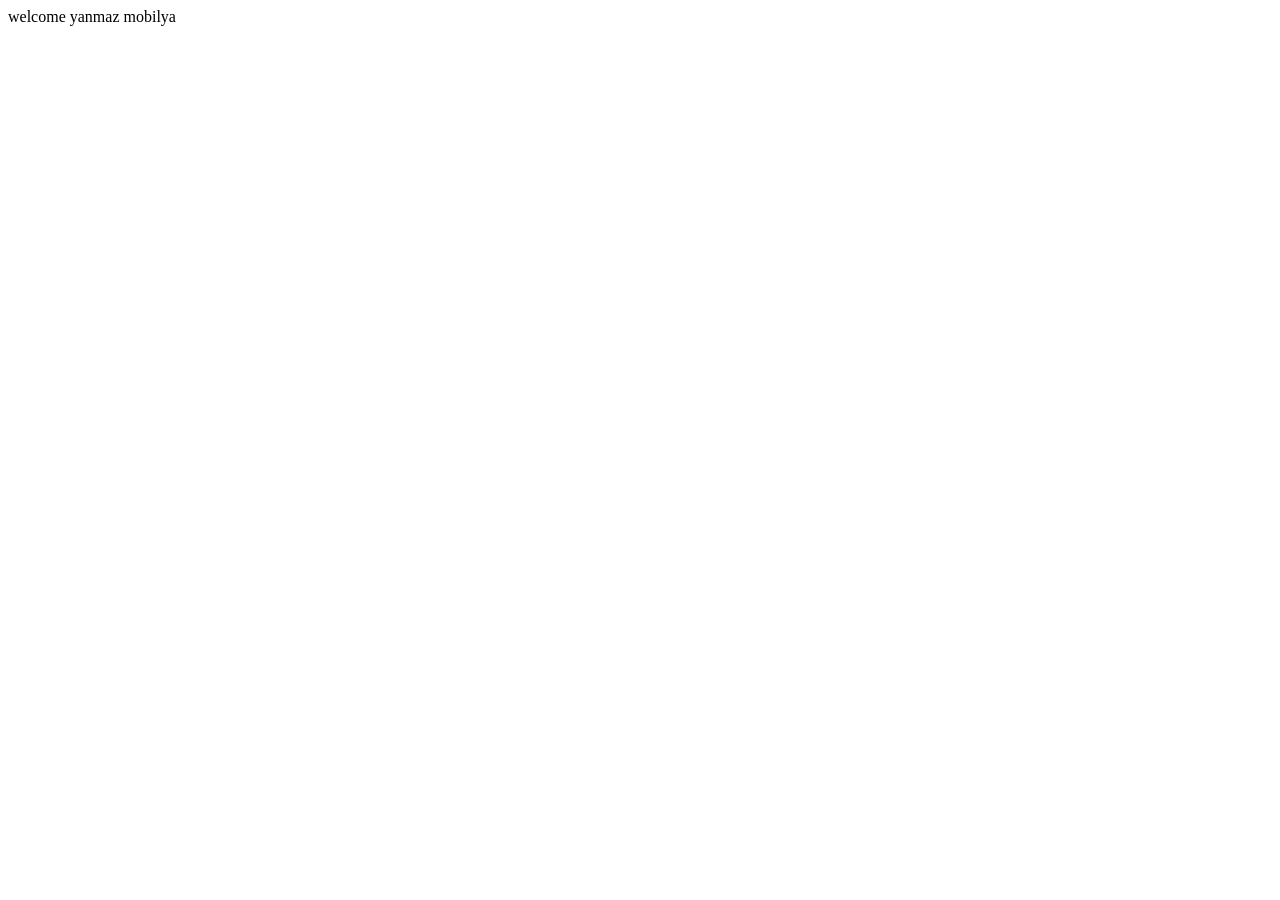
==== index.html @ d57d5952 "index ekleme" ====
<!DOCTYPE html>
<html lang="en">
<head>
    <meta charset="UTF-8">
    <meta name="viewport" content="width=device-width, initial-scale=1.0">
    <title>Document</title>
</head>
<body>
    welcome yanmaz mobilya
</body>
</html>
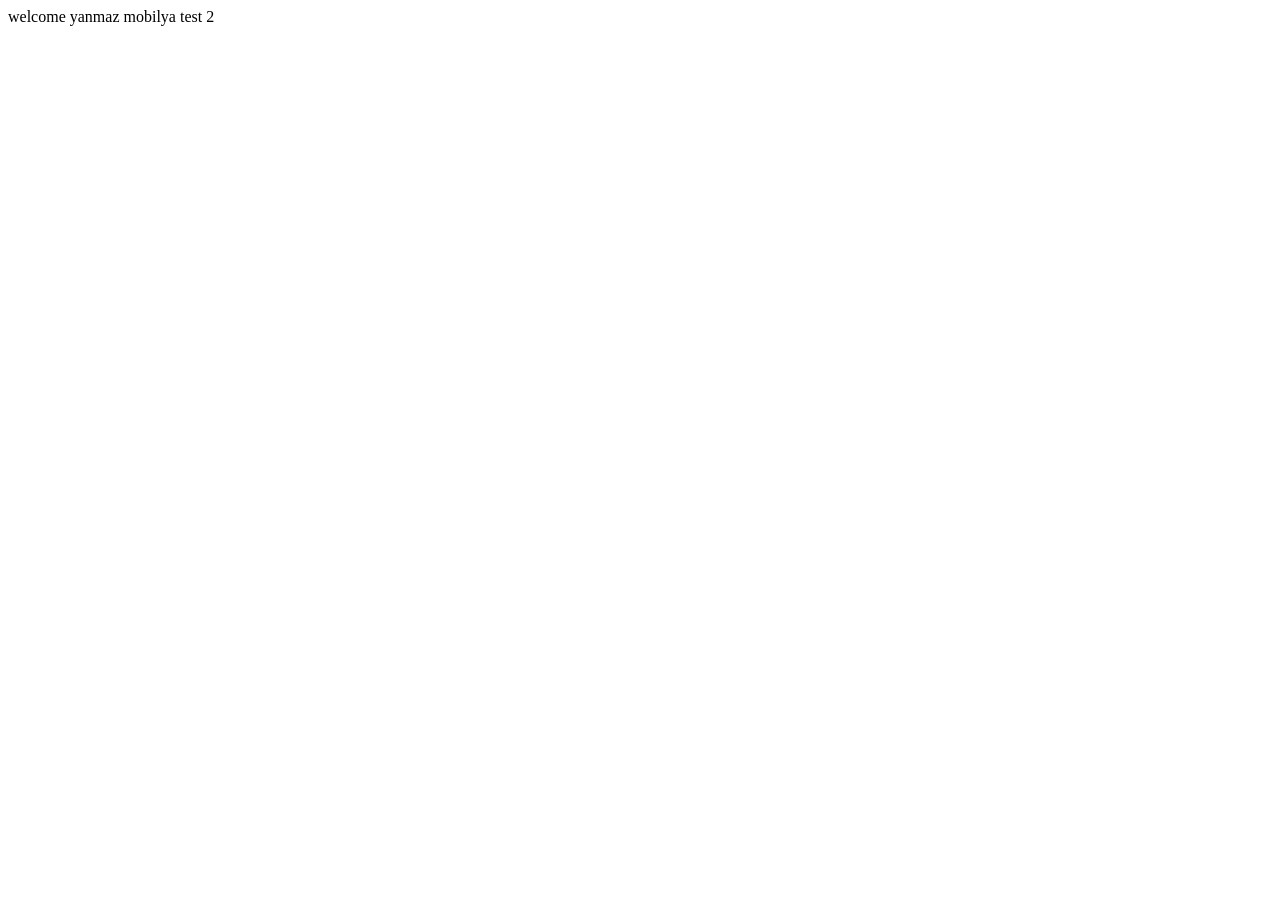
==== commit ddaa48d2: "test duzeltildi" ====
--- a/index.html
+++ b/index.html
@@ -7,5 +7,8 @@
 </head>
 <body>
     welcome yanmaz mobilya
+
+
+    test 2
 </body>
 </html>
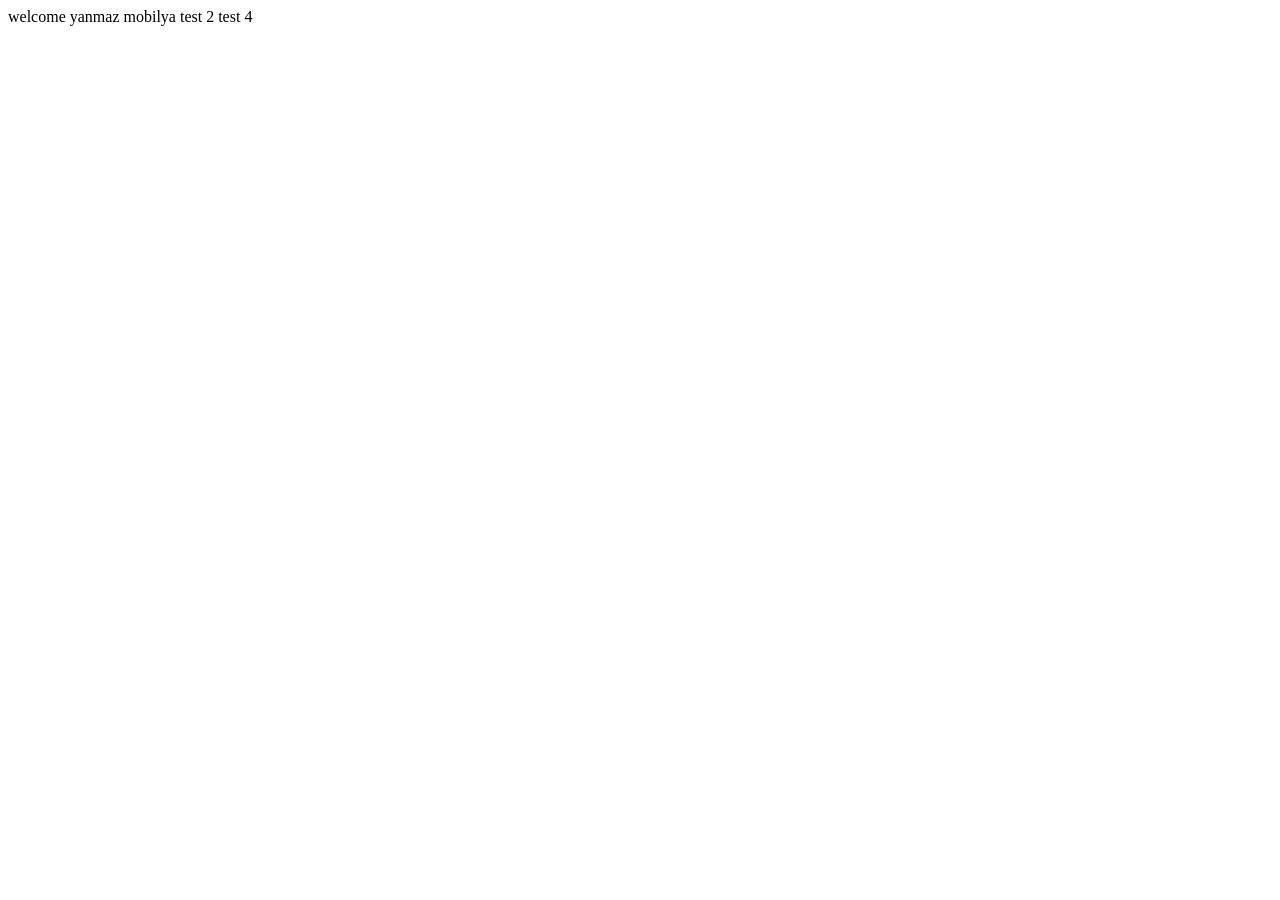
==== commit 9e03790a: "Update index.html test 4 eklendi" ====
--- a/index.html
+++ b/index.html
@@ -10,5 +10,7 @@
 
 
     test 2
+
+    test 4
 </body>
 </html>
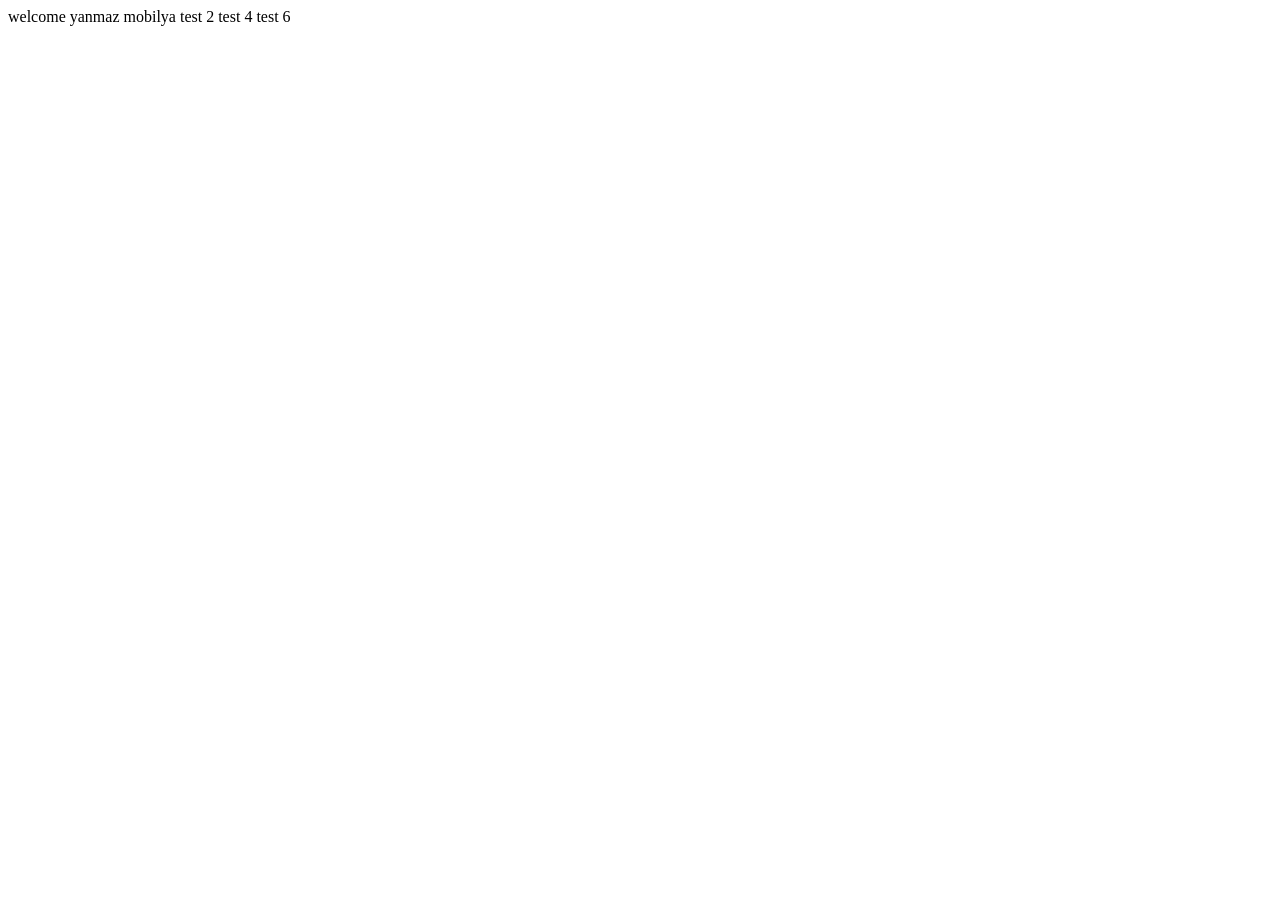
==== commit d82a6024: "test 6 eklendi" ====
--- a/index.html
+++ b/index.html
@@ -12,5 +12,7 @@
     test 2
 
     test 4
+
+    test 6
 </body>
 </html>
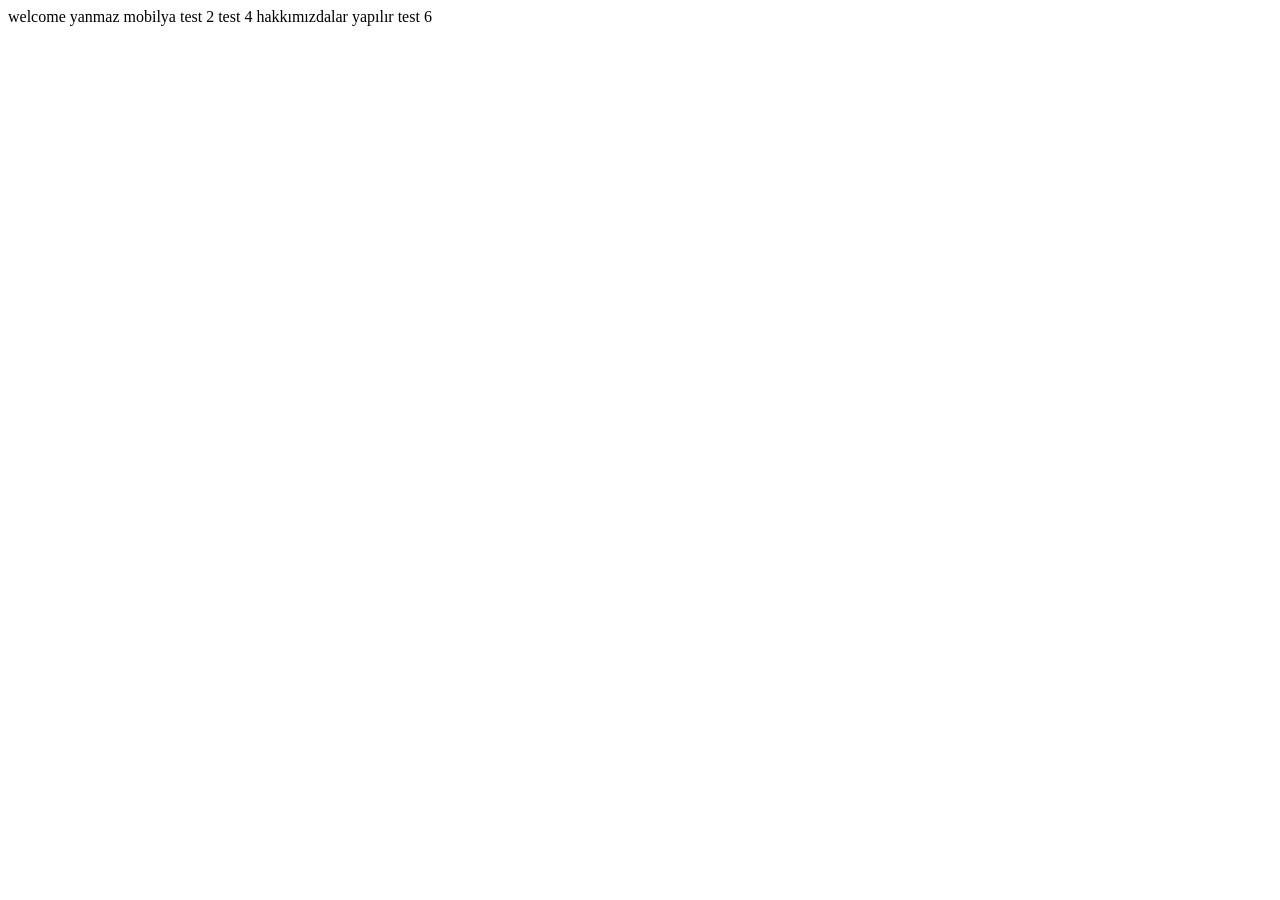
==== commit 41b859c2: "hakkımızda eklendı" ====
--- a/index.html
+++ b/index.html
@@ -13,6 +13,7 @@
 
     test 4
 
+    hakkımızdalar yapılır
     test 6
 </body>
 </html>
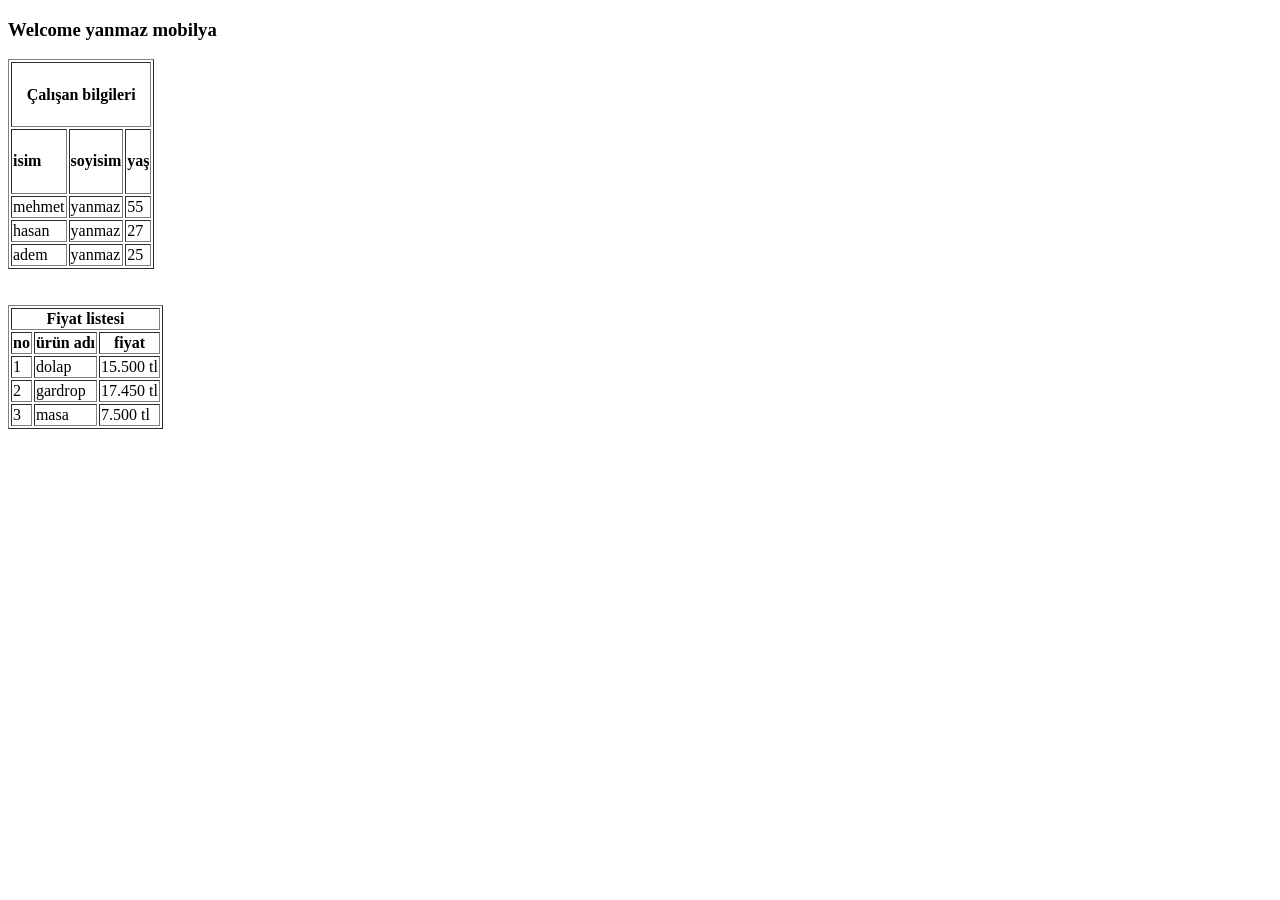
==== commit 29bd3c5a: "Update index.html" ====
--- a/index.html
+++ b/index.html
@@ -6,14 +6,72 @@
     <title>Document</title>
 </head>
 <body>
-    welcome yanmaz mobilya
+   <h3>Welcome yanmaz mobilya</h3> 
+   <table border="1">
+    <tr>
+        <th colspan="3"><h4>Çalışan bilgileri</h4></th>
+    </tr>
+    <tr>
+      <td><h4>isim</h4></td>
+      <td><h4>soyisim</h4></td>
+      <td><h4>yaş</h4></td>
+    </tr>
+    <tr>
+        <td>mehmet</td>
+        <td>yanmaz</td>
+        <td>55</td>
+    </tr>
+    <tr>
+        <td>hasan</td>
+        <td>yanmaz</td>
+        <td>27</td>
+    </tr>
+    <tr>
+        <td>adem</td>
+        <td>yanmaz</td>
+        <td>25</td>
+    </tr>
+   </table>
+  <br/>
+  <br/>
+   
+   
+   <table border="1">
+    <tr>
+        <th colspan="3">Fiyat listesi</th>
+    </tr>
+    <tr>
+        <th>no</th>
+        <th>ürün adı</th>
+        <th>fiyat</th>
+    </tr>
+    <tr>
+        <td>1</td>
+        <td>dolap</td>
+        <td>15.500 tl</td>
+    </tr>
+    <tr>
+        <td>2</td>
+        <td>gardrop</td>
+        <td>17.450 tl</td>
+    </tr>
+    <tr>
+        <td>3</td>
+        <td>masa</td>
+        <td>7.500 tl</td>
+    </tr>
 
 
-    test 2
 
-    test 4
 
-    hakkımızdalar yapılır
-    test 6
+
+
+
+
+
+
+   </table>
+   
+
 </body>
 </html>
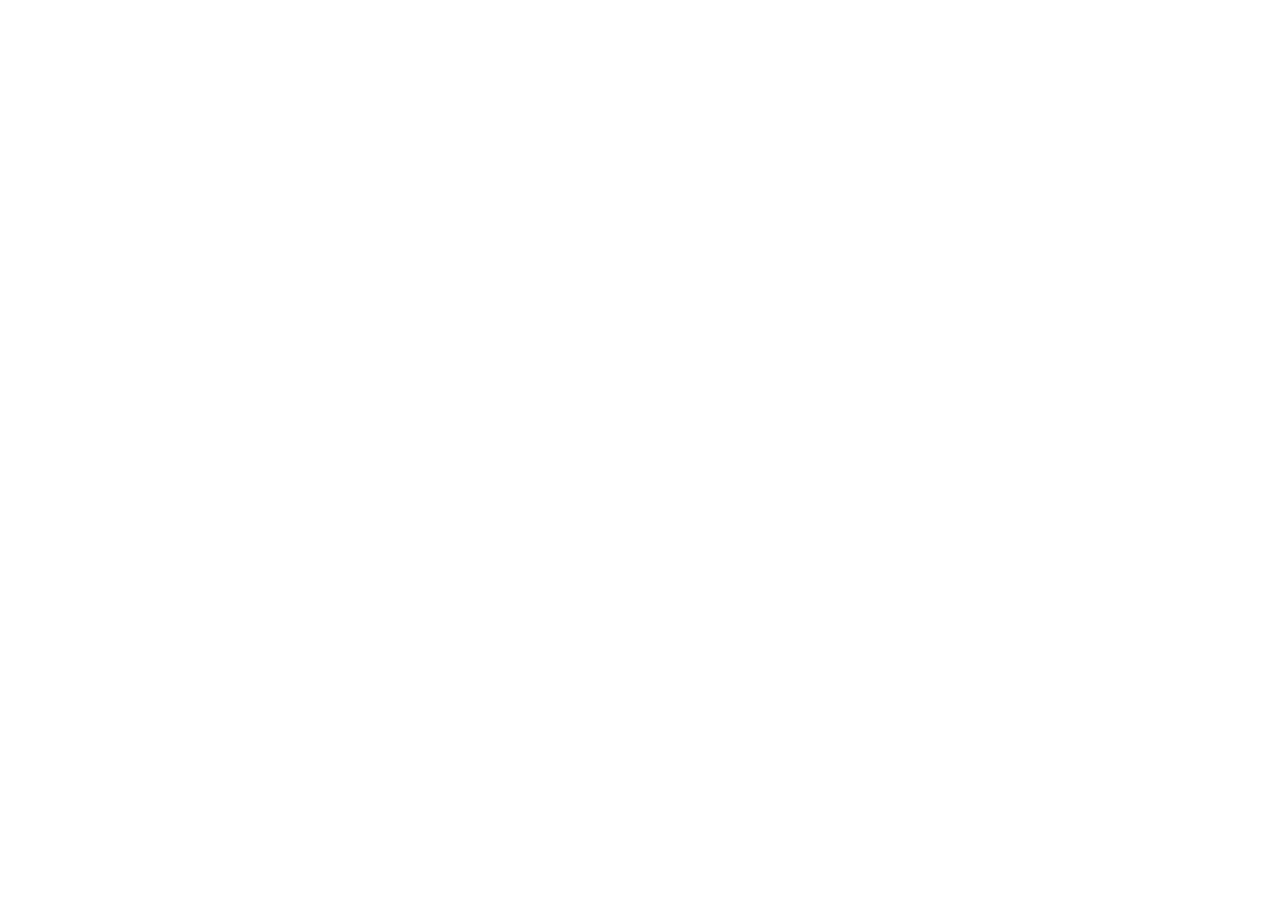
==== commit 93bc4c45: "yükleme" ====
--- a/index.html
+++ b/index.html
@@ -1,77 +1,21 @@
 <!DOCTYPE html>
 <html lang="en">
+
 <head>
     <meta charset="UTF-8">
-    <meta name="viewport" content="width=device-width, initial-scale=1.0">
+    <meta names="viewport" content="width=device-width, initial-scale=1.0">
+    <link rel="stylesheet" href="app.css">
     <title>Document</title>
-</head>
-<body>
-   <h3>Welcome yanmaz mobilya</h3> 
-   <table border="1">
-    <tr>
-        <th colspan="3"><h4>Çalışan bilgileri</h4></th>
-    </tr>
-    <tr>
-      <td><h4>isim</h4></td>
-      <td><h4>soyisim</h4></td>
-      <td><h4>yaş</h4></td>
-    </tr>
-    <tr>
-        <td>mehmet</td>
-        <td>yanmaz</td>
-        <td>55</td>
-    </tr>
-    <tr>
-        <td>hasan</td>
-        <td>yanmaz</td>
-        <td>27</td>
-    </tr>
-    <tr>
-        <td>adem</td>
-        <td>yanmaz</td>
-        <td>25</td>
-    </tr>
-   </table>
-  <br/>
-  <br/>
-   
-   
-   <table border="1">
-    <tr>
-        <th colspan="3">Fiyat listesi</th>
-    </tr>
-    <tr>
-        <th>no</th>
-        <th>ürün adı</th>
-        <th>fiyat</th>
-    </tr>
-    <tr>
-        <td>1</td>
-        <td>dolap</td>
-        <td>15.500 tl</td>
-    </tr>
-    <tr>
-        <td>2</td>
-        <td>gardrop</td>
-        <td>17.450 tl</td>
-    </tr>
-    <tr>
-        <td>3</td>
-        <td>masa</td>
-        <td>7.500 tl</td>
-    </tr>
+    <!DOCTYPE html>
+    <html lang="tr">
+    <head>
+    
 
-
-
-
-
-
-
-
-
-
-   </table>
-   
-
-</body>
-</html>+    
+    <body>
+    
+        <div class="kutu1" >  </div>
+    
+    
+    </body>
+    </html>
--- a/app.css
+++ b/app.css
@@ -0,0 +1,10 @@
+    .kutu1{
+    width: 300px;
+    height: 300px;
+   }
+   .bg-red{
+    background-color: red;
+   }
+   .bg-yellow{
+    background-color: yellow;
+   }
